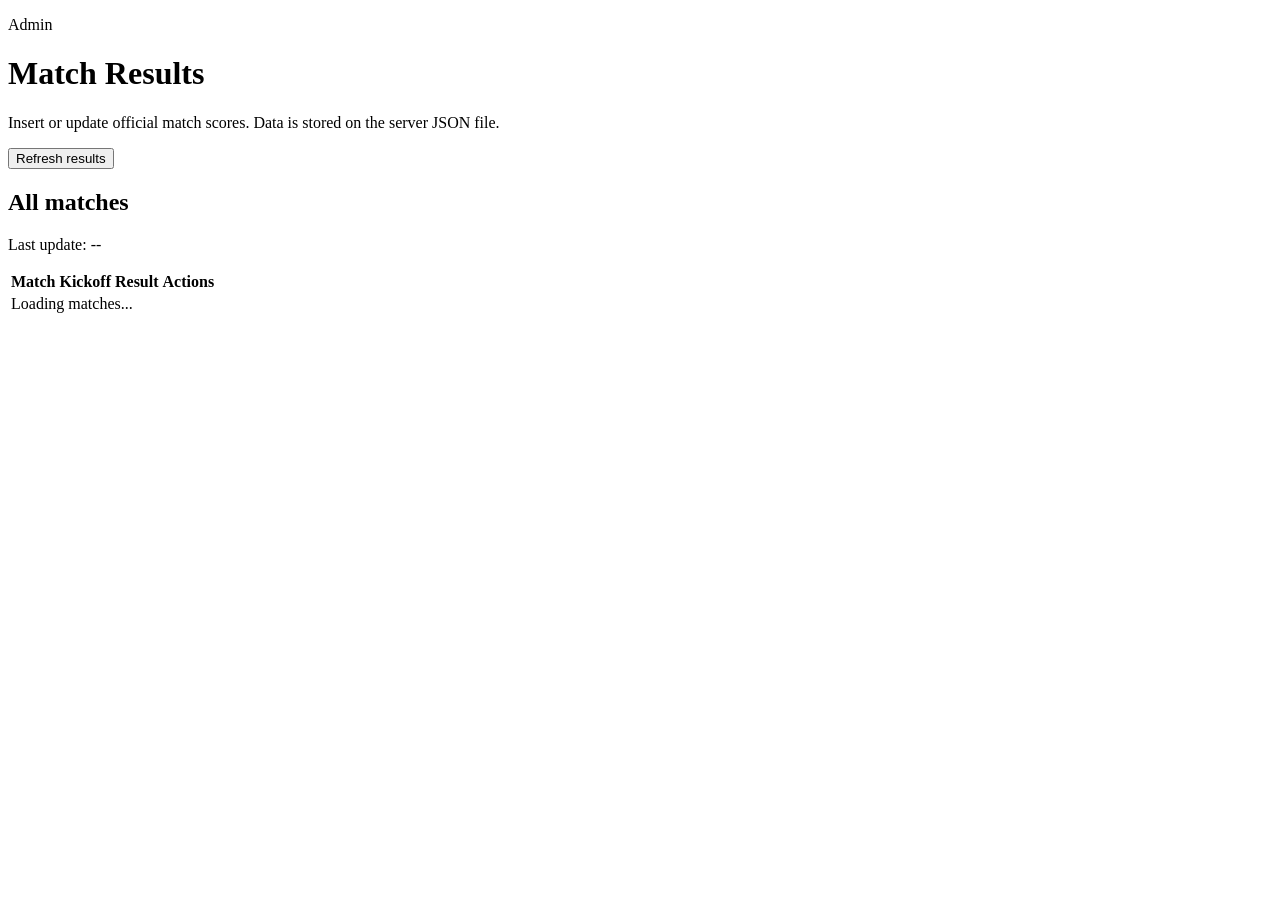
==== public/admin/index.html @ 57067b95 "Results" ====
<!doctype html>
<html lang="en">
  <head>
    <meta charset="utf-8">
    <meta name="viewport" content="width=device-width, initial-scale=1">
    <title>World Cup Admin</title>
    <link rel="stylesheet" href="/admin/admin.css">
    <script src="/admin/admin.js" defer></script>
  </head>
  <body>
    <main class="admin-shell">
      <header>
        <p class="eyebrow">Admin</p>
        <h1>Match Results</h1>
        <p class="intro">Insert or update official match scores. Data is stored on the server JSON file.</p>
      </header>

      <section class="panel">
        <div class="actions">
          <button type="button" id="refreshButton" class="secondary">Refresh results</button>
        </div>
        <p id="status" aria-live="polite"></p>
      </section>

      <section class="panel">
        <div class="results-header">
          <h2>All matches</h2>
          <p id="updatedAt">Last update: --</p>
        </div>
        <div class="table-wrap">
          <table>
            <thead>
              <tr>
                <th>Match</th>
                <th>Kickoff</th>
                <th>Result</th>
                <th>Actions</th>
              </tr>
            </thead>
            <tbody id="matchesBody">
              <tr>
                <td colspan="4" class="empty">Loading matches...</td>
              </tr>
            </tbody>
          </table>
        </div>
      </section>
    </main>
  </body>
</html>
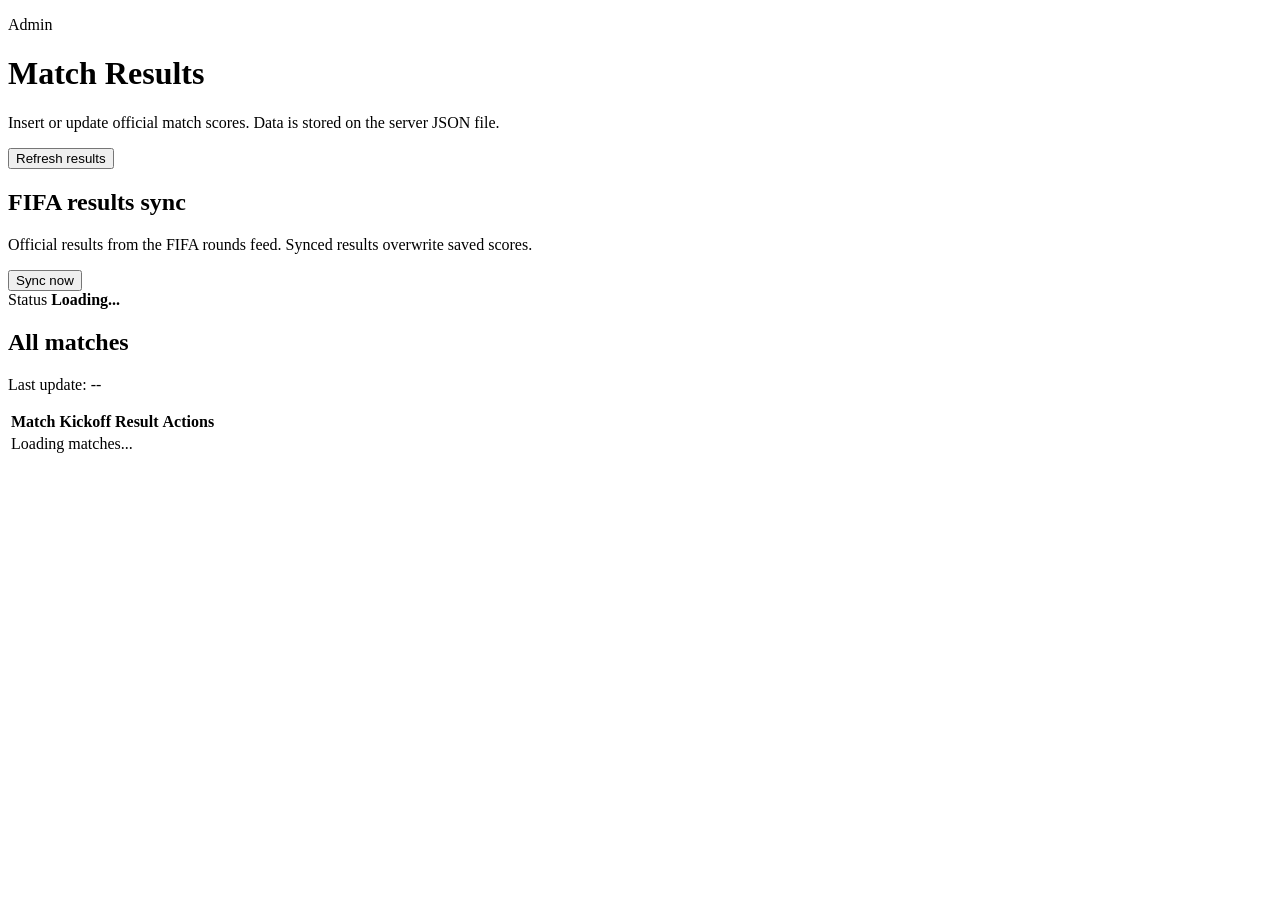
==== commit ab67f7b7: "FIFA results sync" ====
--- a/public/admin/index.html
+++ b/public/admin/index.html
@@ -20,6 +20,22 @@
           <button type="button" id="refreshButton" class="secondary">Refresh results</button>
         </div>
         <p id="status" aria-live="polite"></p>
+      </section>
+
+      <section class="panel">
+        <div class="results-header">
+          <div>
+            <h2>FIFA results sync</h2>
+            <p class="section-note">Official results from the FIFA rounds feed. Synced results overwrite saved scores.</p>
+          </div>
+          <button type="button" id="syncFifaButton">Sync now</button>
+        </div>
+        <div class="sync-grid" id="fifaStatus">
+          <div class="sync-card">
+            <span>Status</span>
+            <strong>Loading...</strong>
+          </div>
+        </div>
       </section>
 
       <section class="panel">
